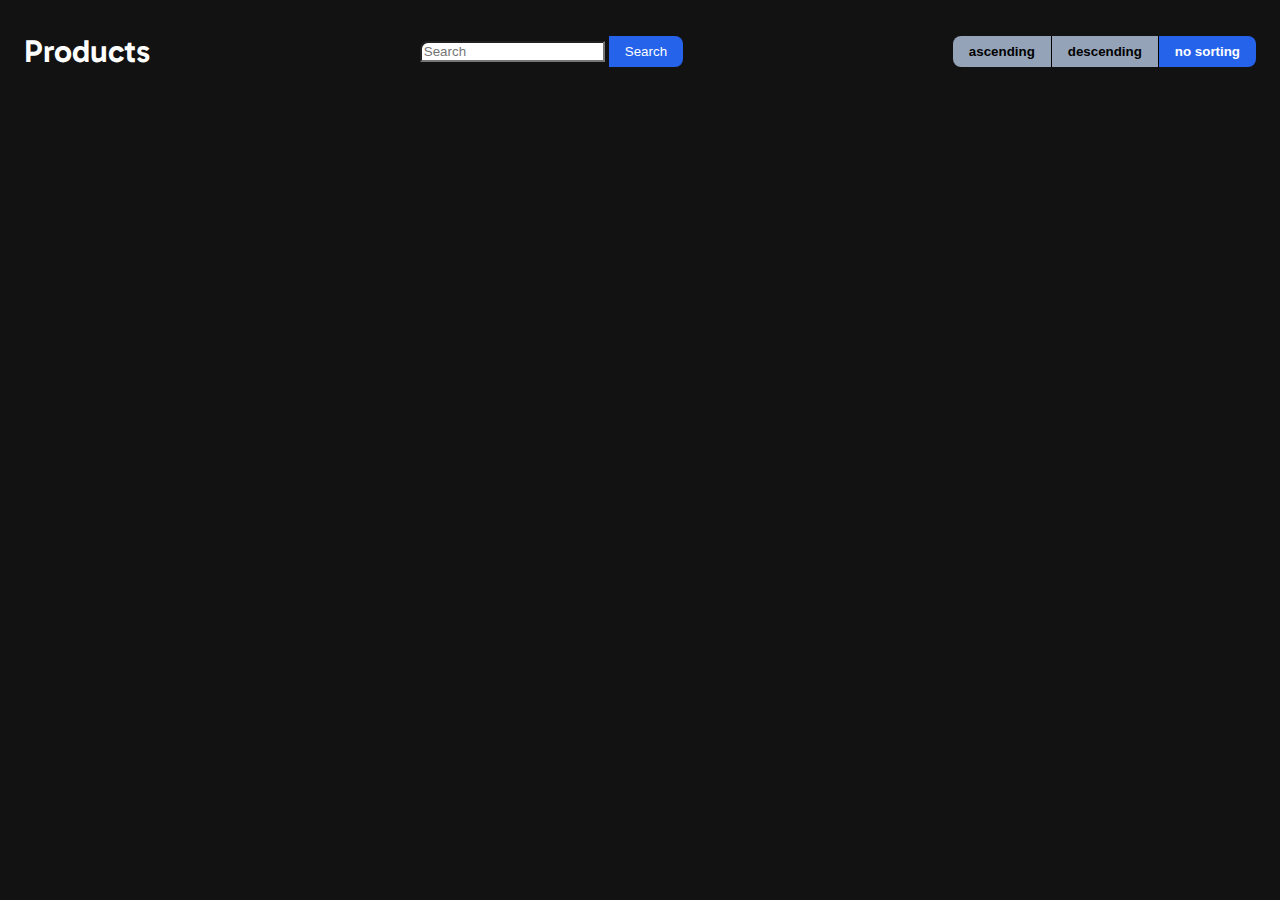
==== data/index.html @ 9cf53096 "Add data" ====
<!DOCTYPE html>
<html>
  <head>
    <meta name="viewport" content="width=device-width, initial-scale=1" />
    <link rel="stylesheet" href="index.css" />
    <style>
      @import url('https://fonts.googleapis.com/css2?family=Gabarito:wght@400;500;600;700&display=swap');
    </style>
    <title>Products</title>
  </head>
  <body>
    <div id="container">
      <div id="header-row">
        <h1 id="title">Products</h1>
        <div id="input-group">
          <input id="search-input" type="search" placeholder="Search" />
          <button id="search-button">Search</button>
        </div>
        <div id="button-row">
          <button id="asc" class="sort-button">ascending</button>
          <button id="desc" class="sort-button">descending</button>
          <button id="no-sorting" class="sort-button active">no sorting</button>
        </div>
      </div>
      <ul id="product-list"></ul>
      <script src="index.js"></script>
    </div>
  </body>
</html>
---- data/index.css ----
body {
  background-color: #121212;
  color: #fff;
  font-family: 'Gabarito', sans-serif;
  margin: 0;
  padding: 0;
}

h1,
h2,
p {
  margin: 0;
}

#container {
  padding: 1.5rem;
}

#header-row {
  display: flex;
  align-items: center;
  justify-content: space-between;
}

#button-row {
  display: flex;
  align-items: center;
}

#title {
  font-size: 2rem;
  line-height: auto;
  font-weight: 600;
  padding-top: 0.5rem;
  padding-bottom: 0.5rem;
}

#product-list {
  display: flex;
  flex-direction: column;
  gap: 1.5rem;
}

.thumbnail {
  width: 6rem;
  height: 6rem;
  object-fit: cover;
  object-position: center center;
  border-radius: 0.5rem;
}

.list-item {
  display: flex;
  align-items: center;
  gap: 2rem;
}

.text-container {
  flex: 1;
}

.sort-button {
  background-color: #94a3b8;
  border: none;
  padding: 0.5rem 1rem;
  font-weight: 600;
}

.sort-button:first-of-type {
  border-top-left-radius: 0.5rem;
  border-bottom-left-radius: 0.5rem;
}

.sort-button:last-of-type {
  border-top-right-radius: 0.5rem;
  border-bottom-right-radius: 0.5rem;
}

.sort-button:not(.sort-button:last-of-type) {
  border-right-width: 1px;
  border-right-color: #000;
  border-right-style: solid;
}

.sort-button.active,
#search-button {
  background-color: #2563eb;
  color: #fff;
}

#search-input {
    border-top-left-radius: 0.5rem;
    
}

#search-button {
  border: none;
  padding: 0.5rem 1rem;
  border-top-right-radius: 0.5rem;
  border-bottom-right-radius: 0.5rem;
}

.sort-button:hover,
#search-button:hover {
  opacity: 0.8;
  cursor: pointer;
}
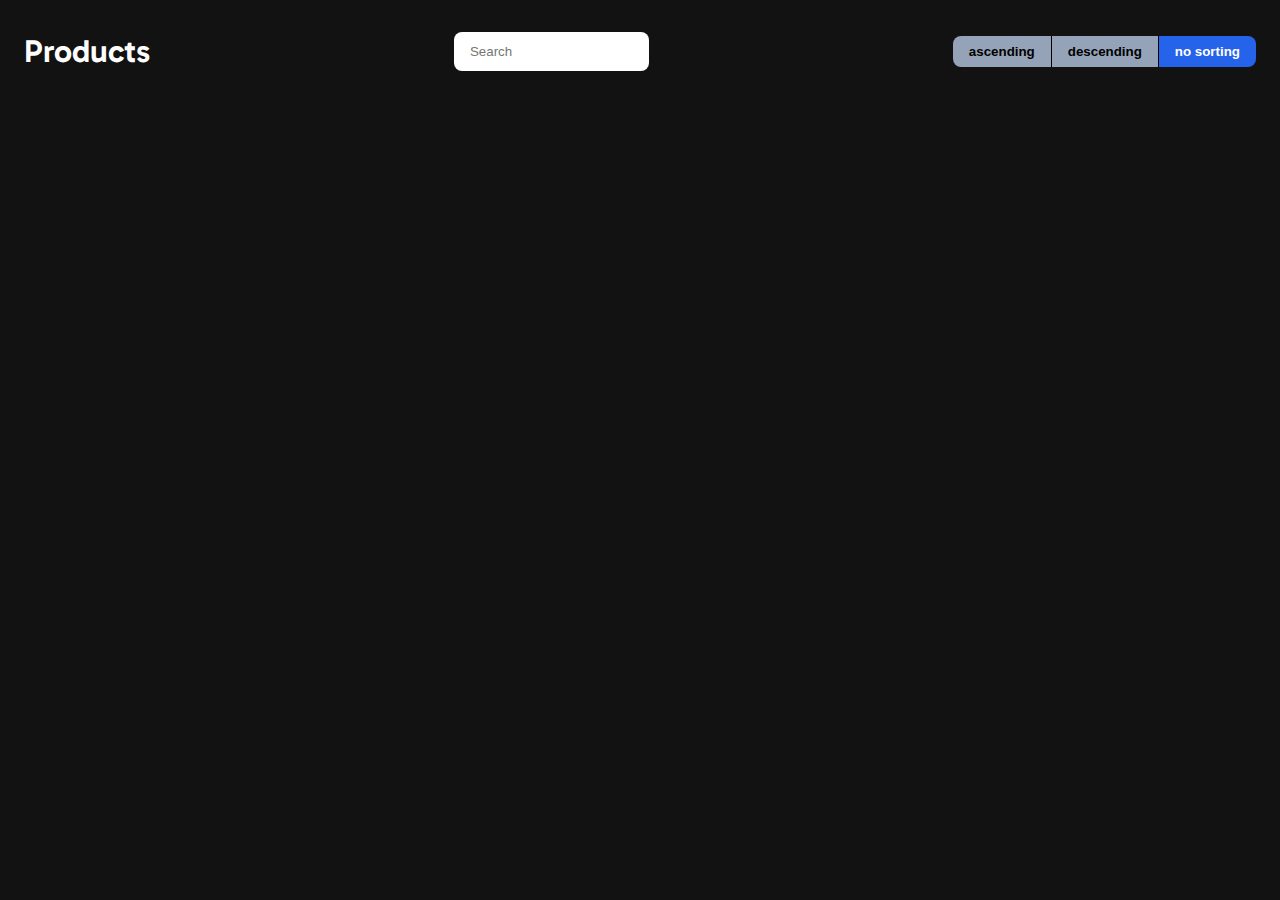
==== commit a4541702: "Update data" ====
--- a/data/index.html
+++ b/data/index.html
@@ -14,7 +14,6 @@
         <h1 id="title">Products</h1>
         <div id="input-group">
           <input id="search-input" type="search" placeholder="Search" />
-          <button id="search-button">Search</button>
         </div>
         <div id="button-row">
           <button id="asc" class="sort-button">ascending</button>
--- a/data/index.css
+++ b/data/index.css
@@ -20,6 +20,22 @@
   display: flex;
   align-items: center;
   justify-content: space-between;
+}
+
+#input-group {
+  display: flex;
+}
+
+#search-input {
+  border: none;
+  border-radius: 0.5rem;
+  padding-left: 1rem;
+  padding-top: 0.75rem;
+  padding-bottom: 0.75rem;
+}
+
+#search-input:focus {
+  outline: none;
 }
 
 #button-row {
@@ -82,26 +98,12 @@
   border-right-style: solid;
 }
 
-.sort-button.active,
-#search-button {
+.sort-button.active {
   background-color: #2563eb;
   color: #fff;
 }
 
-#search-input {
-    border-top-left-radius: 0.5rem;
-    
-}
-
-#search-button {
-  border: none;
-  padding: 0.5rem 1rem;
-  border-top-right-radius: 0.5rem;
-  border-bottom-right-radius: 0.5rem;
-}
-
-.sort-button:hover,
-#search-button:hover {
+.sort-button:hover {
   opacity: 0.8;
   cursor: pointer;
 }
